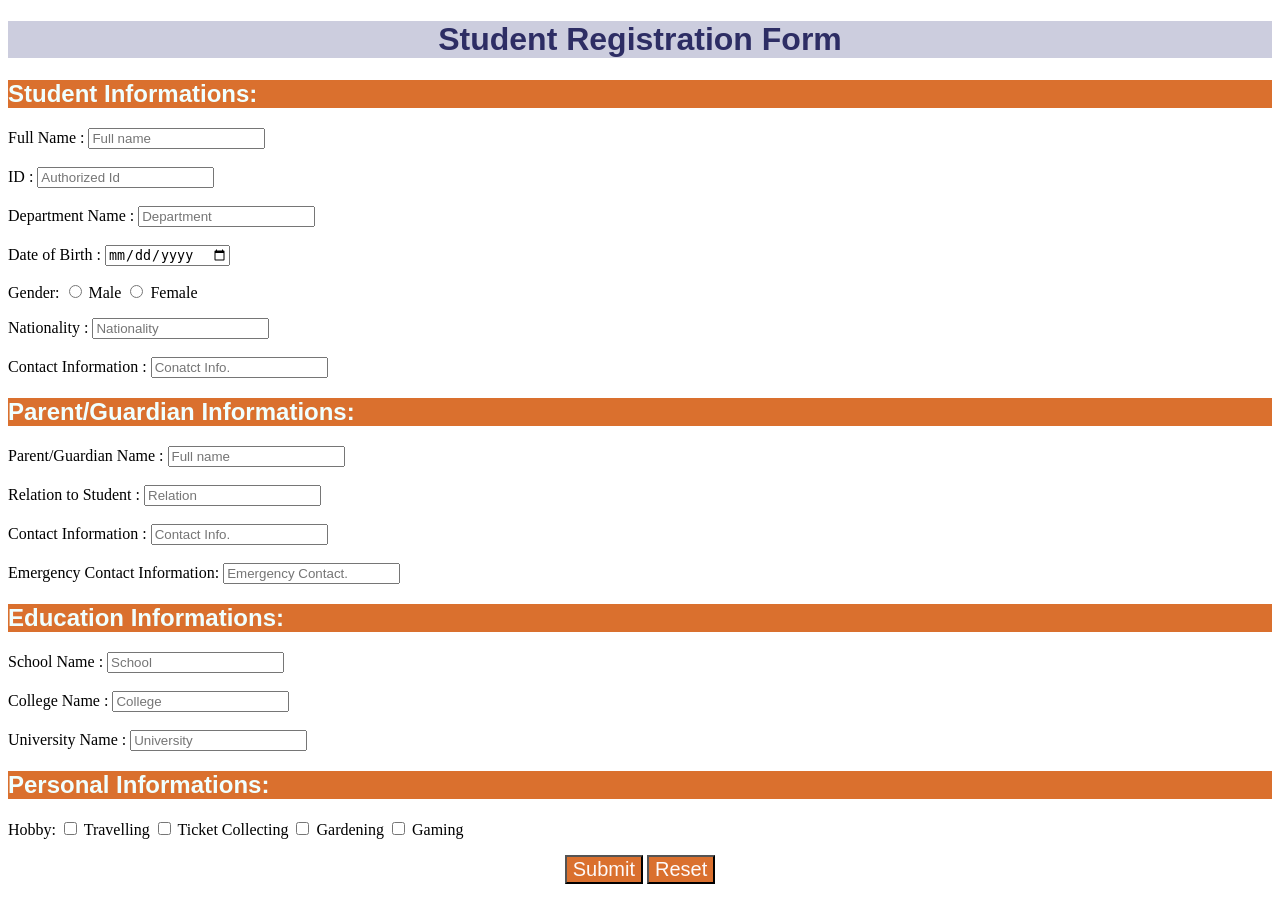
==== 2nd Lab/index.html @ 97f763aa "ggju" ====
<!DOCTYPE html>
<html lang="en">
<head>
    <meta charset="UTF-8">
    <meta name="viewport" content="width=device-width, initial-scale=1.0">
    <title>Document</title>
    <link rel="stylesheet" href="style.css">
</head>
<body>
    <h1>Student Registration Form</h1>
<form action="/submit" method="post">
    <h2 style="background-color: rgb(218, 112, 46); color: azure; font-family:'Trebuchet MS', 'Lucida Sans Unicode', 'Lucida Grande', 'Lucida Sans', Arial, sans-serif ;">Student Informations:</h2>

        <label for="fullname">Full Name :</label>
        <input type="text" id="fullname" name="fullname" placeholder="Full name"><br><br>

        <label for="id">ID :</label>
        <input type="text" id="id" name="id" placeholder="Authorized Id"><br><br>

        <label for="dept">Department Name :</label>
        <input type="text" id="dept" name="dept" placeholder="Department"><br><br>

        <label for="date">Date of Birth :</label>
        <input type="date" id="date" name="date" placeholder="Date of Birth"><br>

        <p>Gender:
        <input type="radio" id="male" name="gender" value="male">
        <label for="male">Male</label>

        <input type="radio" id="female" name="gender" value="female">
        <label for="female">Female</label></p>

        <label for="nation">Nationality :</label>
        <input type="text" id="nation" name="nation" placeholder="Nationality"><br><br>

        <label for="contact">Contact Information :</label>
        <input type="text" id="contact" name="contact" placeholder="Conatct Info."><br>

        <h2 style="background-color: rgb(218, 112, 46); color: azure; font-family:'Trebuchet MS', 'Lucida Sans Unicode', 'Lucida Grande', 'Lucida Sans', Arial, sans-serif ;">Parent/Guardian Informations:</h2>
        
        <label for="fullname">Parent/Guardian Name :</label>
        <input type="text" id="fullname" name="fullname" placeholder="Full name"><br><br>

        <label for="relation">Relation to Student :</label>
        <input type="text" id="relation" name="relation" placeholder="Relation"><br><br>

        <label for="contact">Contact Information :</label>
        <input type="text" id="contact" name="contact" placeholder="Contact Info."><br><br>

        <label for="econ">Emergency Contact Information:</label>
        <input type="text" id="econ" name="date" placeholder="Emergency Contact."><br>

        <h2 style="background-color: rgb(218, 112, 46); color: azure; font-family:'Trebuchet MS', 'Lucida Sans Unicode', 'Lucida Grande', 'Lucida Sans', Arial, sans-serif ;">Education Informations:</h2>

         <label for="schoolname">School Name :</label>
        <input type="text" id="schoolname" name="schoolname" placeholder="School"><br><br>

        <label for="college">College Name :</label>
        <input type="text" id="college" name="college" placeholder="College"><br><br>

        
        <label for="uni">University Name :</label>
        <input type="text" id="uni" name="uni" placeholder="University"><br>

        <h2 style="background-color: rgb(218, 112, 46); color: azure; font-family:'Trebuchet MS', 'Lucida Sans Unicode', 'Lucida Grande', 'Lucida Sans', Arial, sans-serif ;">Personal Informations:</h2>
        
        <p>Hobby:
        <input type="checkbox" id="travel" name="Hobby" value="travel">
        <label for="travel">Travelling</label>
        <input type="checkbox" id="ticket" name="Hobby" value="ticket">
        <label for="ticket">Ticket Collecting</label>
        <input type="checkbox" id="garden" name="Hobby" value="garden">
        <label for="garden">Gardening</label>
        <input type="checkbox" id="game" name="Hobby" value="game">
        <label for="game">Gaming</label>


 <section>
    <button type="submit">Submit</button>
    <button type="reset">Reset</button>
 </section>
 
 </form>
</body>
</html>
---- 2nd Lab/style.css ----
h1{
    font-family: 'Trebuchet MS', 'Lucida Sans Unicode', 'Lucida Grande', 'Lucida Sans', Arial, sans-serif;
    color: rgb(45, 45, 100);
    text-align: center;
    background-color: rgba(193, 195, 215, 0.823);
}

section{
    text-align: center;
}
button{
    color: rgb(253, 249, 249);
    font-family:'Trebuchet MS', 'Lucida Sans Unicode', 'Lucida Grande', 'Lucida Sans', Arial, sans-serif;
    font-size: 20px;
    background-color: rgb(218, 112, 46);
    background-position: 0cm;
}
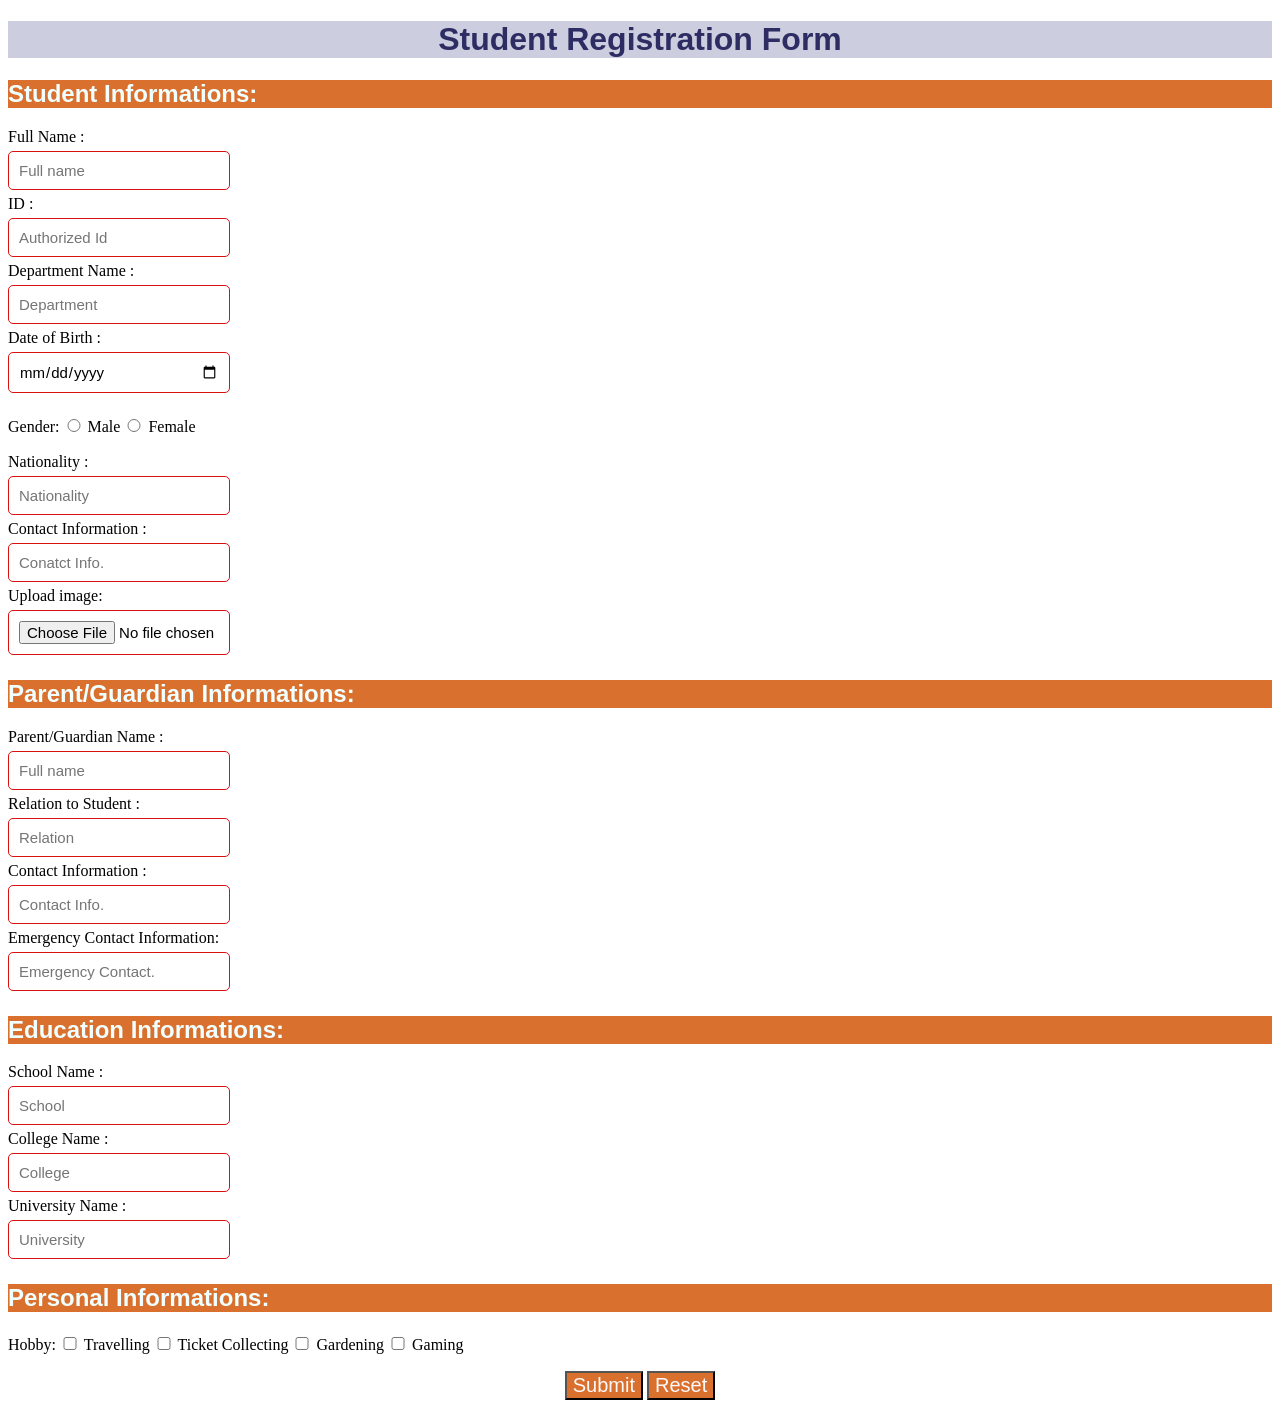
==== commit e53502e5: "new design" ====
--- a/2nd Lab/index.html
+++ b/2nd Lab/index.html
@@ -3,7 +3,7 @@
 <head>
     <meta charset="UTF-8">
     <meta name="viewport" content="width=device-width, initial-scale=1.0">
-    <title>Document</title>
+    <title>Student Registration Form</title>
     <link rel="stylesheet" href="style.css">
 </head>
 <body>
@@ -11,18 +11,18 @@
 <form action="/submit" method="post">
     <h2 style="background-color: rgb(218, 112, 46); color: azure; font-family:'Trebuchet MS', 'Lucida Sans Unicode', 'Lucida Grande', 'Lucida Sans', Arial, sans-serif ;">Student Informations:</h2>
 
-        <label for="fullname">Full Name :</label>
-        <input type="text" id="fullname" name="fullname" placeholder="Full name"><br><br>
+        <label for="fullname">Full Name :</label><br>
+        <input type="text" id="fullname" name="fullname" placeholder="Full name"><br>
 
-        <label for="id">ID :</label>
-        <input type="text" id="id" name="id" placeholder="Authorized Id"><br><br>
+        <label for="id">ID :</label><br>
+        <input type="text" id="id" name="id" placeholder="Authorized Id"><br>
 
-        <label for="dept">Department Name :</label>
-        <input type="text" id="dept" name="dept" placeholder="Department"><br><br>
+        <label for="dept">Department Name :</label><br>
+        <input type="text" id="dept" name="dept" placeholder="Department"><br>
 
-        <label for="date">Date of Birth :</label>
+        <label for="date">Date of Birth :</label><br>
         <input type="date" id="date" name="date" placeholder="Date of Birth"><br>
-
+       
         <p>Gender:
         <input type="radio" id="male" name="gender" value="male">
         <label for="male">Male</label>
@@ -30,36 +30,39 @@
         <input type="radio" id="female" name="gender" value="female">
         <label for="female">Female</label></p>
 
-        <label for="nation">Nationality :</label>
-        <input type="text" id="nation" name="nation" placeholder="Nationality"><br><br>
+        <label for="nation">Nationality :</label><br>
+        <input type="text" id="nation" name="nation" placeholder="Nationality"><br>
 
-        <label for="contact">Contact Information :</label>
+        <label for="contact">Contact Information :</label><br>
         <input type="text" id="contact" name="contact" placeholder="Conatct Info."><br>
-
+       
+        <label for="img">Upload image:</label><br>
+        <input type="file" id="img" name="img" accept="image/*"><br>
+       
         <h2 style="background-color: rgb(218, 112, 46); color: azure; font-family:'Trebuchet MS', 'Lucida Sans Unicode', 'Lucida Grande', 'Lucida Sans', Arial, sans-serif ;">Parent/Guardian Informations:</h2>
         
-        <label for="fullname">Parent/Guardian Name :</label>
-        <input type="text" id="fullname" name="fullname" placeholder="Full name"><br><br>
+        <label for="fullname">Parent/Guardian Name :</label><br>
+        <input type="text" id="fullname" name="fullname" placeholder="Full name"><br>
 
-        <label for="relation">Relation to Student :</label>
-        <input type="text" id="relation" name="relation" placeholder="Relation"><br><br>
+        <label for="relation">Relation to Student :</label><br>
+        <input type="text" id="relation" name="relation" placeholder="Relation"><br>
 
-        <label for="contact">Contact Information :</label>
-        <input type="text" id="contact" name="contact" placeholder="Contact Info."><br><br>
+        <label for="contact">Contact Information :</label><br>
+        <input type="text" id="contact" name="contact" placeholder="Contact Info."><br>
 
-        <label for="econ">Emergency Contact Information:</label>
+        <label for="econ">Emergency Contact Information:</label><br>
         <input type="text" id="econ" name="date" placeholder="Emergency Contact."><br>
 
         <h2 style="background-color: rgb(218, 112, 46); color: azure; font-family:'Trebuchet MS', 'Lucida Sans Unicode', 'Lucida Grande', 'Lucida Sans', Arial, sans-serif ;">Education Informations:</h2>
 
-         <label for="schoolname">School Name :</label>
-        <input type="text" id="schoolname" name="schoolname" placeholder="School"><br><br>
+         <label for="schoolname">School Name :</label><br>
+        <input type="text" id="schoolname" name="schoolname" placeholder="School"><br>
 
-        <label for="college">College Name :</label>
-        <input type="text" id="college" name="college" placeholder="College"><br><br>
+        <label for="college">College Name :</label><br>
+        <input type="text" id="college" name="college" placeholder="College"><br>
 
         
-        <label for="uni">University Name :</label>
+        <label for="uni">University Name :</label><br>
         <input type="text" id="uni" name="uni" placeholder="University"><br>
 
         <h2 style="background-color: rgb(218, 112, 46); color: azure; font-family:'Trebuchet MS', 'Lucida Sans Unicode', 'Lucida Grande', 'Lucida Sans', Arial, sans-serif ;">Personal Informations:</h2>
@@ -73,7 +76,7 @@
         <label for="garden">Gardening</label>
         <input type="checkbox" id="game" name="Hobby" value="game">
         <label for="game">Gaming</label>
-
+        </p>
 
  <section>
     <button type="submit">Submit</button>
--- a/2nd Lab/style.css
+++ b/2nd Lab/style.css
@@ -14,4 +14,31 @@
     font-size: 20px;
     background-color: rgb(218, 112, 46);
     background-position: 0cm;
-}+}
+input{
+    font-family: 'Segoe UI', Tahoma, Geneva, Verdana, sans-serif;
+    width: 200px;
+    padding: 10px;
+    margin: 5px 0;
+    border: 1px solid #d81111;
+    border-radius: 5px;
+    font-size: 15px;
+}
+#male{
+    width: 20px;
+}
+#female{
+    width: 20px;
+}
+#travel{
+    width: 20px;
+}
+#game{
+    width: 20px;
+}
+#ticket{
+    width: 20px;
+}
+#garden{
+    width: 20px;
+}
